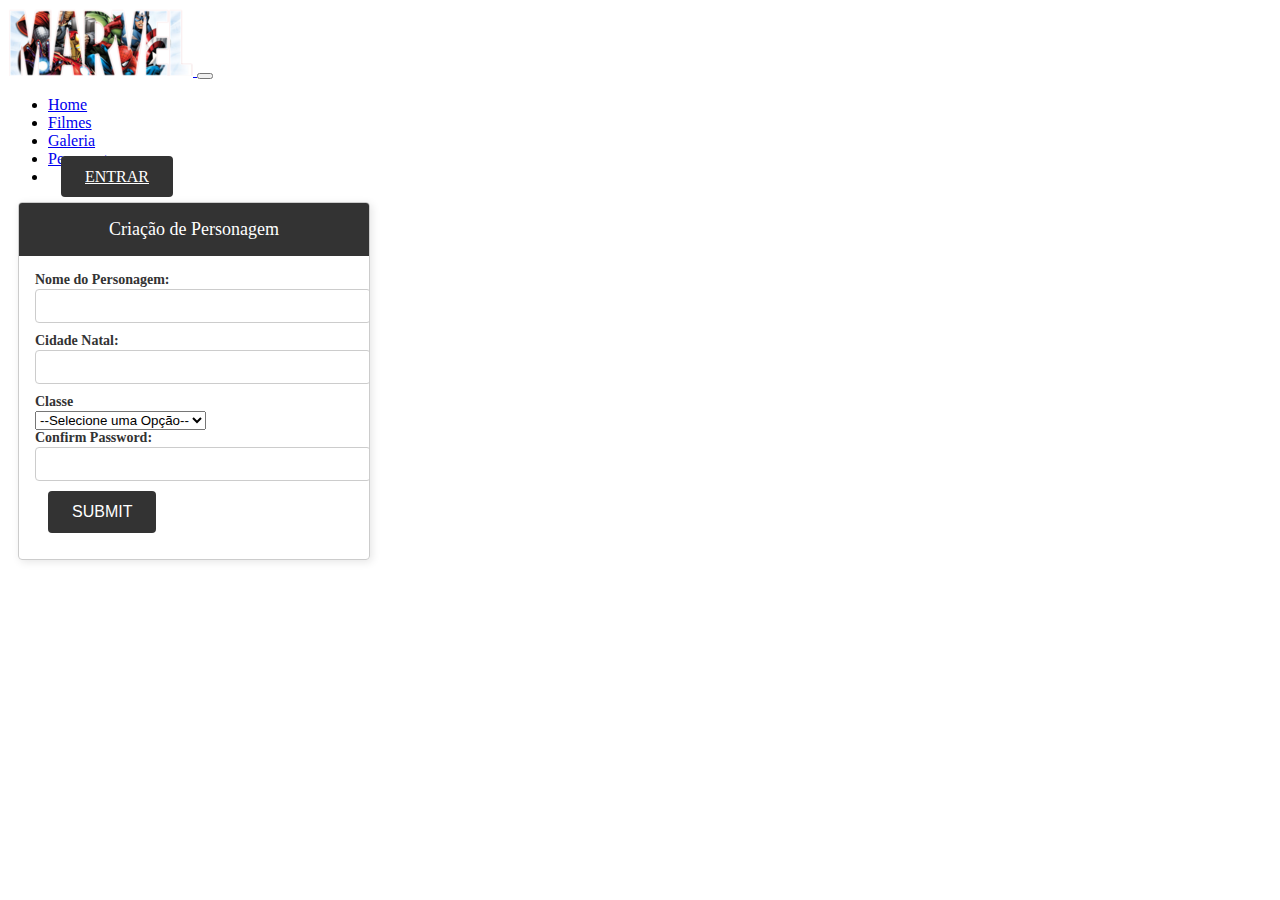
==== criacao_personagem.html @ 972a2597 "adicionado página com o formulário da criação de personagens" ====
<!doctype html>
<html lang="pt-BR">
  <head>
    <!-- Required meta tags -->
    <meta charset="utf-8">
    <meta name="description" content="Uma wiki dos filmes da marvel">
    <meta name="keywords" content="HTML, CSS, JavaScript, Bootstrap, Marvel">
    <meta name="author" content="Mateus Soares">
    <meta name="viewport" content="width=device-width, initial-scale=1, shrink-to-fit=no">

    <!-- Bootstrap CSS -->
    <link rel="stylesheet" href="https://cdn.jsdelivr.net/npm/bootstrap@4.1.3/dist/css/bootstrap.min.css" integrity="sha384-MCw98/SFnGE8fJT3GXwEOngsV7Zt27NXFoaoApmYm81iuXoPkFOJwJ8ERdknLPMO" crossorigin="anonymous">

    <!-- Estilo Customizado -->
    <!--<link rel="stylesheet" type="text/css" href="../css/estilo.css">-->
    <link rel="stylesheet" href="./css/form.css">

    <!--Script Customizado-->

    <title>Criar um Personagem - WikiMavel</title>
  </head>
  <body>
    <header> <!-- Início Navbar-->
        <nav class="navbar navbar-expand-sm navbar-light colorMarvel">
            <div class="container">
                <a href="#" class="navbar-brand">
                    <img src="img/logo_marvel_resized.png" alt="logo" class="">
                </a>
                <button class="navbar-toggler" data-toggle="collapse" data-target="#nav-principal">
                    <i class="fas fa-bars" style="color:#fff; font-size:28px;"></i>
                </button>
                <div class="collapse navbar-collapse" id="nav-principal">
                    <ul class="navbar-nav ml-auto">
                        <li class="nav-item">
                            <a href="index.html" class="nav-link text-light">Home</a>
                        </li>
                        <li class="nav-item">
                            <a href="#" class="nav-link text-light">Filmes</a>
                        </li>
                        <li class="nav-item">
                            <a href="#" class="nav-link text-light">Galeria</a>
                        </li>
                        <li class="nav-item">
                            <a href="./criacao_personagem.html" class="nav-link active text-light font-weight-bold">Personagens</a>
                        </li>
                        <li class="nav-item">
                            <a href="index.html" class="btn btn-outline-light ml-4">Entrar</a>
                        </li>
                    </ul>
                </div>
            </div>
        </nav>
    </header> <!-- Fim Navbar -->

    <section id="form-body">
        <div class="container-fluid">
            <div class="row">
                <div class="col-12 d-flex justify-content-center">
                    <div class="card">
                        <div class="card-header">
                          <div class="text-header">Criação de Personagem</div>
                        </div>
                        <div class="card-body">
                          <form action="#">
                            <div class="form-group">
                              <label for="nome">Nome do Personagem:</label>
                              <input required="" class="form-text" name="nome" id="nome" type="text">
                            </div>
                            <div class="form-group">
                              <label for="cidade">Cidade Natal:</label>
                              <input required="" class="form-text" name="cidade" id="cidade" type="text">
                            </div>
                            <div class="form-group">
                                <label for="classe">Classe</label>
                                <select class="form-control" id="classe">
                                    <option>--Selecione uma Opção--</option>
                                    <option>Guerreiro</option>
                                    <option>Arqueiro</option>
                                    <option>Mago</option>
                                </select>
                            <div class="form-group">
                              <label for="confirm-password">Confirm Password:</label>
                              <input required="" class="form-text" name="confirm-password" id="confirm-password" type="text">
                            </div>
                           <input type="submit" class="btn" value="submit">    </form>
                        </div>
                      </div>
                </div>
            </div>

        </div>
    </section>



  </body>
---- css/estilo.css ----
p{
  color: white;
  font-size: 1em;
}

a{
  text-decoration: none;
}

button a {
  text-decoration: none;
  color: black;
}

button a:hover {
  text-decoration: none;
  color: #fff;
}

#home {
    background: url(/img/background-marvel.jpg) no-repeat;
    color: white;
}

#movie1 {
  background: url(/img/ironman/banner.jpg) no-repeat;
  background-size: cover;
  width: 100%;
  height: 500px;
}

#bg-filmes {
  background: linear-gradient(#140d0d, #480100);
}

.caixa {
    padding: 60px 0px;
    background: linear-gradient(#140d0d, #480100 );
}

.colorMarvel {
    background: linear-gradient(#140d0d, #480100);
}

footer p a {
    margin: 5px 15px;
    
}

.justo{
    text-justify: auto;
    text-align: justify;
}

.descricao {
  width: 50%;
  padding-top: 100px;
  padding-left: 40px;
  
}

.descricao h1,h5 {
  text-align: justify;
}

.genero {
  padding-left: 40px;
}

.avaliacao {
  padding-top: 5px;
  padding-left: 40px;
}

.flip-card {
    background-color: transparent;
    width: 380px;
    height: 508px;
    perspective: 1000px;
    font-family: sans-serif;
  }
  
  .title {
    font-size: 1.5em;
    font-weight: 900;
    text-align: center;
    margin: 0;
  }
  
  .flip-card-inner {
    position: relative;
    width: 100%;
    height: 100%;
    text-align: center;
    transition: transform 0.8s;
    transform-style: preserve-3d;
  }
  
  .flip-card:hover .flip-card-inner {
    transform: rotateY(180deg);
  }
  
  .flip-card-front, .flip-card-back {
    box-shadow: 0 8px 14px 0 rgba(0,0,0,0.2);
    position: absolute;
    display: flex;
    flex-direction: column;
    justify-content: center;
    width: 100%;
    height: 100%;
    -webkit-backface-visibility: hidden;
    backface-visibility: hidden;
    border: 1px solid rgb(246, 25, 13);
    border-radius: 1rem;
  }
  
  .flip-card-front {
    color: rgb(251, 251, 251);
    font-size: 1.5em;
    -webkit-text-stroke-width: 1px;
    -webkit-text-stroke-color: #000000;
  }
  
  .flip-card-back {
    background: linear-gradient(120deg, rgb(246, 25, 13) 30%, coral 88%,
       bisque 40%, rgb(255, 185, 160) 78%);
    color: white;
    transform: rotateY(180deg);
  }

  .flip-card-bg1 {
    background: url(/img/ironman/Iron_Man_poster.jpg);
    background-repeat: no-repeat;
    background-size: cover;
    /* Aplicar filtro blur no background posteriormente
    -webkit-filter: blur(5px);
    -moz-filter: blur(5px);
    -o-filter: blur(5px);
    -ms-filter: blur(5px);
    filter: blur(5px);*/
  }

  .flip-card-bg2 {
    background: url(/img/cptamerica/cptamerica.png);
    background-repeat: no-repeat;
    background-size: cover;
  }

  .flip-card-bg3 {
    background: url(/img/avengers/vingadores.jpg);
    background-repeat: no-repeat;
    background-size: cover;
  }

  .fa-star {
    font-size: 2em;
    margin-right: 10px;
  }

  button {
    padding: 15px 25px;
    border: unset;
    border-radius: 15px;
    color: #212121;
    z-index: 1;
    background: #e8e8e8;
    position: relative;
    font-weight: 1000;
    font-size: 17px;
    -webkit-box-shadow: 4px 8px 19px -3px rgba(0,0,0,0.27);
    box-shadow: 4px 8px 19px -3px rgba(0,0,0,0.27);
    transition: all 250ms;
    overflow: hidden;
   }
   
   button::before {
    content: "";
    position: absolute;
    top: 0;
    left: 0;
    height: 100%;
    width: 0;
    border-radius: 15px;
    background-color: #212121;
    z-index: -1;
    -webkit-box-shadow: 4px 8px 19px -3px rgba(0,0,0,0.27);
    box-shadow: 4px 8px 19px -3px rgba(0,0,0,0.27);
    transition: all 250ms
   }
   
   button:hover {
    color: #e8e8e8;
   }
   
   button:hover::before {
    width: 100%;
   }

   .card {
    width: 190px;
    height: 274px;
    background: white;
    padding: .4em;
    border-radius: 6px;
    margin-right: 10px;
  }
  
  .actor-bg1 {
    background: url(../img/ironman/actor/robert.png) no-repeat;
    background-size: cover;
    width: 100%;
    height: 60%;
    border-radius: 6px 6px 0 0;
  }

  .actor-bg2 {
    background: url(../img/ironman/actor/gwyneth.png) no-repeat;
    background-size: cover;
    width: 100%;
    height: 60%;
    border-radius: 6px 6px 0 0;
  }

  .actor-bg3 {
    background: url(../img/ironman/actor/terrence.png) no-repeat;
    background-size: cover;
    width: 100%;
    height: 60%;
    border-radius: 6px 6px 0 0;
  }

  .actor-bg4 {
    background: url(../img/ironman/actor/stanlee.png) no-repeat;
    background-size: cover;
    width: 100%;
    height: 60%;
    border-radius: 6px 6px 0 0;
  }

  .actor-bg5 {
    background: url(../img/ironman/actor/clark.png) no-repeat;
    background-size: cover;
    width: 100%;
    height: 60%;
    border-radius: 6px 6px 0 0;
  }
  
  .card-image:hover {
    -webkit-transform: scale(0.98);
        -ms-transform: scale(0.98);
            transform: scale(0.98);
  }
  
  .character {
    text-transform: uppercase;
    font-size: 0.9em;
    font-weight: 600;
    text-align: center;
    color: rgb(63, 121, 230);
    padding: 10px 7px 0;
  }
  
  .character:hover {
    cursor: pointer;
  }
  
  .actor-name {
    font-size: 1.2em;
    text-align: center;
    font-weight: 600;
    padding-top: 15px;
    color: rgb(88, 87, 87);
  }
  
  .actor-name:hover {
    cursor: pointer;
  }

  .row > .column {
    padding: 0 8px;
  }
  
  .row:after {
    content: "";
    display: table;
    clear: both;
  }
  
  /* Create four equal columns that floats next to eachother */
  .column {
    float: left;
    width: 25%;
  }
  
  /* The Modal (background) */
  .modal {
    display: none;
    position: fixed;
    z-index: 1;
    padding-top: 100px;
    left: 0;
    top: 0;
    width: 100%;
    height: 100%;
    overflow: auto;
    background-color: black;
  }
  
  /* Modal Content */
  .modal-content {
    position: relative;
    background-color: #fefefe;
    margin: auto;
    padding: 0;
    width: 90%;
    max-width: 1200px;
  }
  
  /* The Close Button */
  .close {
    color: white;
    position: absolute;
    top: 10px;
    right: 25px;
    font-size: 35px;
    font-weight: bold;
  }
  
  .close:hover,
  .close:focus {
    color: #999;
    text-decoration: none;
    cursor: pointer;
  }
  
  /* Hide the slides by default */
  .mySlides {
    display: none;
  }
  
  /* Next & previous buttons */
  .prev,
  .next {
    cursor: pointer;
    position: absolute;
    top: 50%;
    width: auto;
    padding: 16px;
    margin-top: -50px;
    color: white;
    font-weight: bold;
    font-size: 20px;
    transition: 0.6s ease;
    border-radius: 0 3px 3px 0;
    user-select: none;
    -webkit-user-select: none;
  }
  
  /* Position the "next button" to the right */
  .next {
    right: 0;
    border-radius: 3px 0 0 3px;
  }
  
  /* On hover, add a black background color with a little bit see-through */
  .prev:hover,
  .next:hover {
    background-color: rgba(0, 0, 0, 0.8);
  }
  
  /* Number text (1/3 etc) */
  .numbertext {
    color: #f2f2f2;
    font-size: 12px;
    padding: 8px 12px;
    position: absolute;
    top: 0;
  }
  
  /* Caption text */
  .caption-container {
    text-align: center;
    background-color: black;
    padding: 2px 16px;
    color: white;
  }
  
  img.demo {
    opacity: 0.6;
  }
  
  .active,
  .demo:hover {
    opacity: 1;
  }
  
  img.hover-shadow {
    transition: 0.3s;
  }
  
  .hover-shadow:hover {
    box-shadow: 0 4px 8px 0 rgba(0, 0, 0, 0.2), 0 6px 20px 0 rgba(0, 0, 0, 0.19);
  }
---- css/form.css ----
.card {
    width: 350px;
    border: 1px solid #ccc;
    border-radius: 4px;
    -webkit-box-shadow: 2px 2px 8px rgba(0,0,0,0.1);
            box-shadow: 2px 2px 8px rgba(0,0,0,0.1);
    overflow: hidden;
    margin: 10px;
  }
  
  .card-header {
    background-color: #333;
    padding: 16px;
    text-align: center;
  }
  
  .card-header .text-header {
    margin: 0;
    font-size: 18px;
    color: rgb(255, 255, 255);
  }
  
  .card-body {
    padding: 16px;
  }
  
  .form-group {
    margin-bottom: 10px;
  }
  
  .form-group label {
    display: block;
    font-size: 14px;
    color: #333;
    font-weight: bold;
    margin-bottom: 1px;
  }
  
  .form-group input[type="text"],
  .form-group input[type="email"],
  .form-group input[type="password"]
  .form-group select {
    width: 100%;
    padding: 8px;
    font-size: 14px;
    border: 1px solid #ccc;
    border-radius: 4px;
  }
  
  .btn {
    padding: 12px 24px;
    margin-left: 13px;
    font-size: 16px;
    border: none;
    border-radius: 4px;
    background-color: #333;
    color: #fff;
    text-transform: uppercase;
    -webkit-transition: background-color 0.2s ease-in-out;
    transition: background-color 0.2s ease-in-out;
    cursor: pointer
  }
  
  .btn:hover {
    background-color: #ccc;
    color: #333;
  }
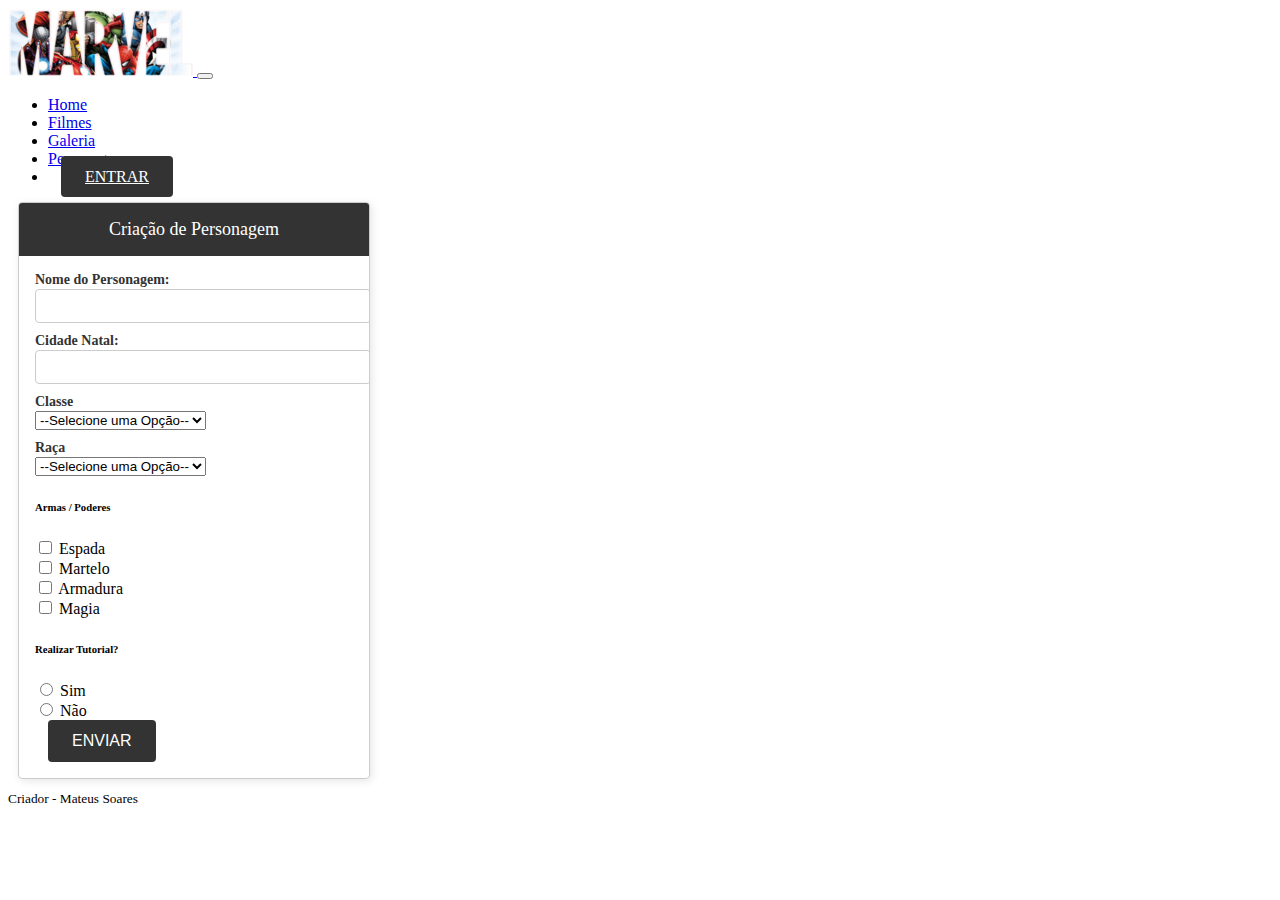
==== commit 64e2c61a: "Pequenos Ajustes" ====
--- a/criacao_personagem.html
+++ b/criacao_personagem.html
@@ -10,6 +10,7 @@
 
     <!-- Bootstrap CSS -->
     <link rel="stylesheet" href="https://cdn.jsdelivr.net/npm/bootstrap@4.1.3/dist/css/bootstrap.min.css" integrity="sha384-MCw98/SFnGE8fJT3GXwEOngsV7Zt27NXFoaoApmYm81iuXoPkFOJwJ8ERdknLPMO" crossorigin="anonymous">
+    <link rel="icon" href="./img/icon.png" type="image/png">
 
     <!-- Estilo Customizado -->
     <!--<link rel="stylesheet" type="text/css" href="../css/estilo.css">-->
@@ -23,7 +24,7 @@
     <header> <!-- Início Navbar-->
         <nav class="navbar navbar-expand-sm navbar-light colorMarvel">
             <div class="container">
-                <a href="#" class="navbar-brand">
+                <a href="./index.html" class="navbar-brand">
                     <img src="img/logo_marvel_resized.png" alt="logo" class="">
                 </a>
                 <button class="navbar-toggler" data-toggle="collapse" data-target="#nav-principal">
@@ -62,35 +63,97 @@
                         </div>
                         <div class="card-body">
                           <form action="#">
-                            <div class="form-group">
-                              <label for="nome">Nome do Personagem:</label>
-                              <input required="" class="form-text" name="nome" id="nome" type="text">
-                            </div>
-                            <div class="form-group">
-                              <label for="cidade">Cidade Natal:</label>
-                              <input required="" class="form-text" name="cidade" id="cidade" type="text">
-                            </div>
-                            <div class="form-group">
-                                <label for="classe">Classe</label>
-                                <select class="form-control" id="classe">
-                                    <option>--Selecione uma Opção--</option>
-                                    <option>Guerreiro</option>
-                                    <option>Arqueiro</option>
-                                    <option>Mago</option>
-                                </select>
-                            <div class="form-group">
-                              <label for="confirm-password">Confirm Password:</label>
-                              <input required="" class="form-text" name="confirm-password" id="confirm-password" type="text">
-                            </div>
-                           <input type="submit" class="btn" value="submit">    </form>
+                                <div class="form-group">
+                                    <label for="nome">Nome do Personagem:</label>
+                                    <input required="" class="form-text" name="nome" id="nome" type="text">
+                                </div>
+                                <div class="form-group">
+                                    <label for="cidade">Cidade Natal:</label>
+                                    <input required="" class="form-text" name="cidade" id="cidade" type="text">
+                                </div>
+                                <div class="form-group">
+                                    <label for="classe">Classe</label>
+                                    <select class="form-control" name="classe" id="classe">
+                                        <option>--Selecione uma Opção--</option>
+                                        <option>Guerreiro</option>
+                                        <option>Arqueiro</option>
+                                        <option>Mago</option>
+                                    </select>
+                                </div>
+                                <div class="form-group">
+                                    <label for="classe">Raça</label>
+                                    <select class="form-control" name="raca" id="Raca">
+                                        <option>--Selecione uma Opção--</option>
+                                        <option>Humano</option>
+                                        <option>Deus</option>
+                                        <option>Planeta</option>
+                                    </select>
+                                </div>
+                                
+                                <div class="row">
+                                    <div class="col-12 border rounded border-dark bg-dark text-center mb-2">
+                                        <h6 class="text-white">Armas / Poderes</h6>
+                                    </div>
+                                </div>
+
+                                <div class="form-check my-1">
+                                    <input class="form-check-input" type="checkbox" id="espada">
+                                    <label class="form-check-label" for="espada">
+                                    Espada
+                                    </label>
+                                </div>
+                                <div class="form-check my-1">
+                                    <input class="form-check-input" type="checkbox" id="martelo">
+                                    <label class="form-check-label" for="martelo">
+                                    Martelo
+                                    </label>
+                                </div>
+                                <div class="form-check my-1">
+                                    <input class="form-check-input" type="checkbox" id="armadura">
+                                    <label class="form-check-label" for="armadura">
+                                    Armadura
+                                    </label>
+                                </div>
+                                <div class="form-check my-1">
+                                    <input class="form-check-input" type="checkbox" name="magia" id="magia">
+                                    <label class="form-check-label" for="magia">
+                                    Magia
+                                    </label>
+                                </div>
+
+                                <div class="row">
+                                    <div class="col-12 border rounded border-dark bg-dark text-center mb-2">
+                                        <h6 class="text-white">Realizar Tutorial?</h6>
+                                    </div>
+                                </div>
+
+                                <div class="form-check">
+                                    <input class="form-check-input" type="radio" name="tutorial" id="optsim" value="sim">
+                                    <label class="form-check-label" for="exampleRadios1">
+                                      Sim
+                                    </label>
+                                  </div>
+                                  <div class="form-check mb-4">
+                                    <input class="form-check-input" type="radio" name="tutorial" id="optnao" value="nao">
+                                    <label class="form-check-label" for="exampleRadios2">
+                                      Não
+                                    </label>
+                                  </div>
+                                <div class="col-12 text-center">
+                                        <input type="submit" class="btn" value="Enviar">
+                                </div>
+                            </form>
                         </div>
                       </div>
                 </div>
             </div>
-
         </div>
     </section>
 
-
+    <footer id="sticky-footer" class="flex-shrink-0 py-4 bg-dark text-white-50 colorMarvelInverted">
+        <div class="container text-center">
+          <small>Criador - Mateus Soares</small>
+        </div>
+    </footer>
 
   </body>--- a/css/estilo.css
+++ b/css/estilo.css
@@ -43,10 +43,16 @@
     background: linear-gradient(#140d0d, #480100);
 }
 
+.colorMarvelInverted {
+  background: rgb(20,13,13);
+  background: linear-gradient(0deg, rgba(20,13,13,1) 0%, rgba(72,1,0,1) 100%);
+}
+
 footer p a {
     margin: 5px 15px;
     
 }
+
 
 .justo{
     text-justify: auto;
@@ -72,6 +78,11 @@
   padding-top: 5px;
   padding-left: 40px;
 }
+
+
+/******************
+    FLIP CARDS
+*******************/
 
 .flip-card {
     background-color: transparent;
@@ -152,6 +163,26 @@
     background-repeat: no-repeat;
     background-size: cover;
   }
+
+  .flip-card-bg4 {
+    background: url(/img/avengers/vingadores.jpg);
+    background-repeat: no-repeat;
+    background-size: cover;
+  }
+
+  .flip-card-bg5 {
+    background: url(/img/avengers/vingadores.jpg);
+    background-repeat: no-repeat;
+    background-size: cover;
+  }
+
+  .flip-card-bg6 {
+    background: url(/img/avengers/vingadores.jpg);
+    background-repeat: no-repeat;
+    background-size: cover;
+  }
+
+
 
   .fa-star {
     font-size: 2em;
@@ -197,6 +228,52 @@
     width: 100%;
    }
 
+   /* On screens that are 600px or less, set the background color to olive */
+    @media screen and (max-width: 600px) {
+      .flip-card {
+        margin-bottom: 15px;
+      }
+      
+      .title {
+        font-size: 1.5em;
+        font-weight: 900;
+        text-align: center;
+        margin: 0;
+      }
+      
+      .flip-card-inner {
+        position: relative;
+        width: 100%;
+        height: 100%;
+        text-align: center;
+        transition: transform 0.8s;
+        transform-style: preserve-3d;
+      }
+      
+      .flip-card:hover .flip-card-inner {
+        transform: rotateY(180deg);
+      }
+      
+      .flip-card-front, .flip-card-back {
+        box-shadow: 0 8px 14px 0 rgba(0,0,0,0.2);
+        position: absolute;
+        display: flex;
+        flex-direction: column;
+        justify-content: center;
+        width: 100%;
+        height: 100%;
+        -webkit-backface-visibility: hidden;
+        backface-visibility: hidden;
+        border: 1px solid rgb(246, 25, 13);
+        border-radius: 1rem;
+      }
+  }
+
+
+   /*********************************************
+              CARD ATORES E ATRIZES
+  **********************************************/
+
    .card {
     width: 190px;
     height: 274px;
@@ -286,14 +363,16 @@
     display: table;
     clear: both;
   }
-  
-  /* Create four equal columns that floats next to eachother */
+
+  /*********************************************
+              GALERIA DE IMAGENS
+  **********************************************/
+  
   .column {
     float: left;
     width: 25%;
   }
   
-  /* The Modal (background) */
   .modal {
     display: none;
     position: fixed;
@@ -307,7 +386,6 @@
     background-color: black;
   }
   
-  /* Modal Content */
   .modal-content {
     position: relative;
     background-color: #fefefe;
@@ -317,7 +395,6 @@
     max-width: 1200px;
   }
   
-  /* The Close Button */
   .close {
     color: white;
     position: absolute;
@@ -334,12 +411,10 @@
     cursor: pointer;
   }
   
-  /* Hide the slides by default */
   .mySlides {
     display: none;
   }
   
-  /* Next & previous buttons */
   .prev,
   .next {
     cursor: pointer;
@@ -357,19 +432,16 @@
     -webkit-user-select: none;
   }
   
-  /* Position the "next button" to the right */
   .next {
     right: 0;
     border-radius: 3px 0 0 3px;
   }
   
-  /* On hover, add a black background color with a little bit see-through */
   .prev:hover,
   .next:hover {
     background-color: rgba(0, 0, 0, 0.8);
   }
   
-  /* Number text (1/3 etc) */
   .numbertext {
     color: #f2f2f2;
     font-size: 12px;
@@ -378,7 +450,6 @@
     top: 0;
   }
   
-  /* Caption text */
   .caption-container {
     text-align: center;
     background-color: black;
@@ -402,4 +473,6 @@
   .hover-shadow:hover {
     box-shadow: 0 4px 8px 0 rgba(0, 0, 0, 0.2), 0 6px 20px 0 rgba(0, 0, 0, 0.19);
   }
-  
+
+
+  
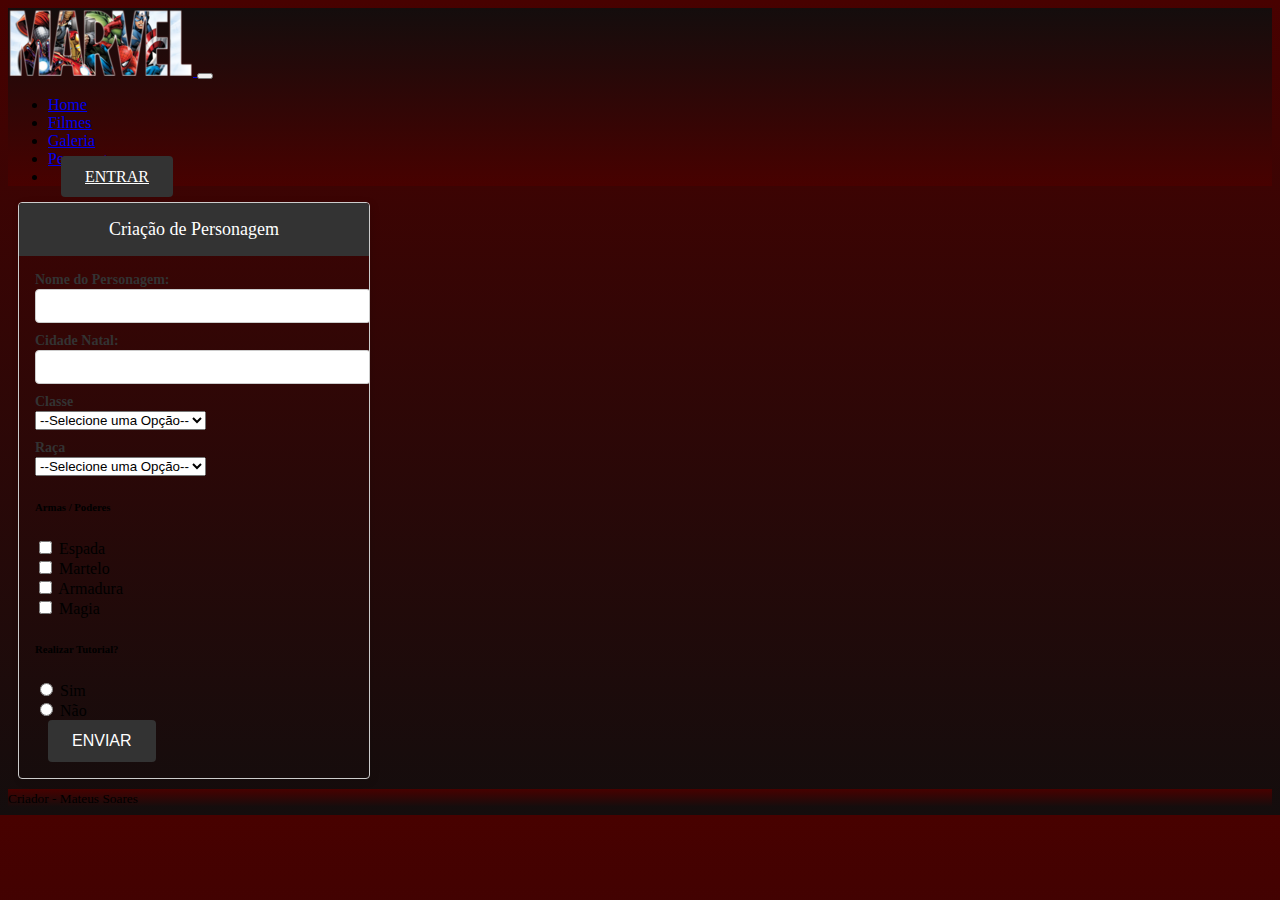
==== commit 35d57e8d: "fim." ====
--- a/criacao_personagem.html
+++ b/criacao_personagem.html
@@ -15,12 +15,13 @@
     <!-- Estilo Customizado -->
     <!--<link rel="stylesheet" type="text/css" href="../css/estilo.css">-->
     <link rel="stylesheet" href="./css/form.css">
+    <link rel="stylesheet" href="./css/personagem.css">
 
     <!--Script Customizado-->
 
     <title>Criar um Personagem - WikiMavel</title>
   </head>
-  <body>
+  <body class="colorMarvelInverted">
     <header> <!-- Início Navbar-->
         <nav class="navbar navbar-expand-sm navbar-light colorMarvel">
             <div class="container">
--- a/css/estilo.css
+++ b/css/estilo.css
@@ -165,9 +165,10 @@
   }
 
   .flip-card-bg4 {
-    background: url(/img/avengers/vingadores.jpg);
+    background: url(/img/spiderman/poster.jpeg);
     background-repeat: no-repeat;
     background-size: cover;
+    background-position: center;
   }
 
   .flip-card-bg5 {
@@ -228,47 +229,6 @@
     width: 100%;
    }
 
-   /* On screens that are 600px or less, set the background color to olive */
-    @media screen and (max-width: 600px) {
-      .flip-card {
-        margin-bottom: 15px;
-      }
-      
-      .title {
-        font-size: 1.5em;
-        font-weight: 900;
-        text-align: center;
-        margin: 0;
-      }
-      
-      .flip-card-inner {
-        position: relative;
-        width: 100%;
-        height: 100%;
-        text-align: center;
-        transition: transform 0.8s;
-        transform-style: preserve-3d;
-      }
-      
-      .flip-card:hover .flip-card-inner {
-        transform: rotateY(180deg);
-      }
-      
-      .flip-card-front, .flip-card-back {
-        box-shadow: 0 8px 14px 0 rgba(0,0,0,0.2);
-        position: absolute;
-        display: flex;
-        flex-direction: column;
-        justify-content: center;
-        width: 100%;
-        height: 100%;
-        -webkit-backface-visibility: hidden;
-        backface-visibility: hidden;
-        border: 1px solid rgb(246, 25, 13);
-        border-radius: 1rem;
-      }
-  }
-
 
    /*********************************************
               CARD ATORES E ATRIZES
@@ -475,4 +435,74 @@
   }
 
 
-  
+/*=========================
+        Media Queries 
+ =========================*/
+
+ @media screen and (max-width: 600px) {
+
+  #movie1 {
+    background: url(/img/ironman/banner.jpg) no-repeat;
+    background-size: cover;
+    width: 100%;
+    height: auto;
+  }
+
+  .descricao{
+    width: 100%;
+    padding-top: 0;
+    padding-left: 0px;
+  }
+
+  .descricao h1 {
+    text-transform: uppercase;
+    padding-top: 45px;
+  }
+
+  .descricao h5 {
+    color: #871414;
+  }
+
+
+  .flip-card {
+    margin-bottom: 15px;
+  }
+  
+  .title {
+    font-size: 1.5em;
+    font-weight: 900;
+    text-align: center;
+    margin: 0;
+  }
+  
+  .flip-card-inner {
+    position: relative;
+    width: 100%;
+    height: 100%;
+    text-align: center;
+    transition: transform 0.8s;
+    transform-style: preserve-3d;
+  }
+  
+  .flip-card:hover .flip-card-inner {
+    transform: rotateY(180deg);
+  }
+  
+  .flip-card-front, .flip-card-back {
+    box-shadow: 0 8px 14px 0 rgba(0,0,0,0.2);
+    position: absolute;
+    display: flex;
+    flex-direction: column;
+    justify-content: center;
+    width: 100%;
+    height: 100%;
+    -webkit-backface-visibility: hidden;
+    backface-visibility: hidden;
+    border: 1px solid rgb(246, 25, 13);
+    border-radius: 1rem;
+  }
+
+
+}
+
+  
--- a/css/personagem.css
+++ b/css/personagem.css
@@ -0,0 +1,8 @@
+.colorMarvel {
+    background: linear-gradient(#140d0d, #480100);
+}
+
+.colorMarvelInverted {
+    background: rgb(20,13,13);
+    background: linear-gradient(0deg, rgba(20,13,13,1) 0%, rgba(72,1,0,1) 100%);
+  }